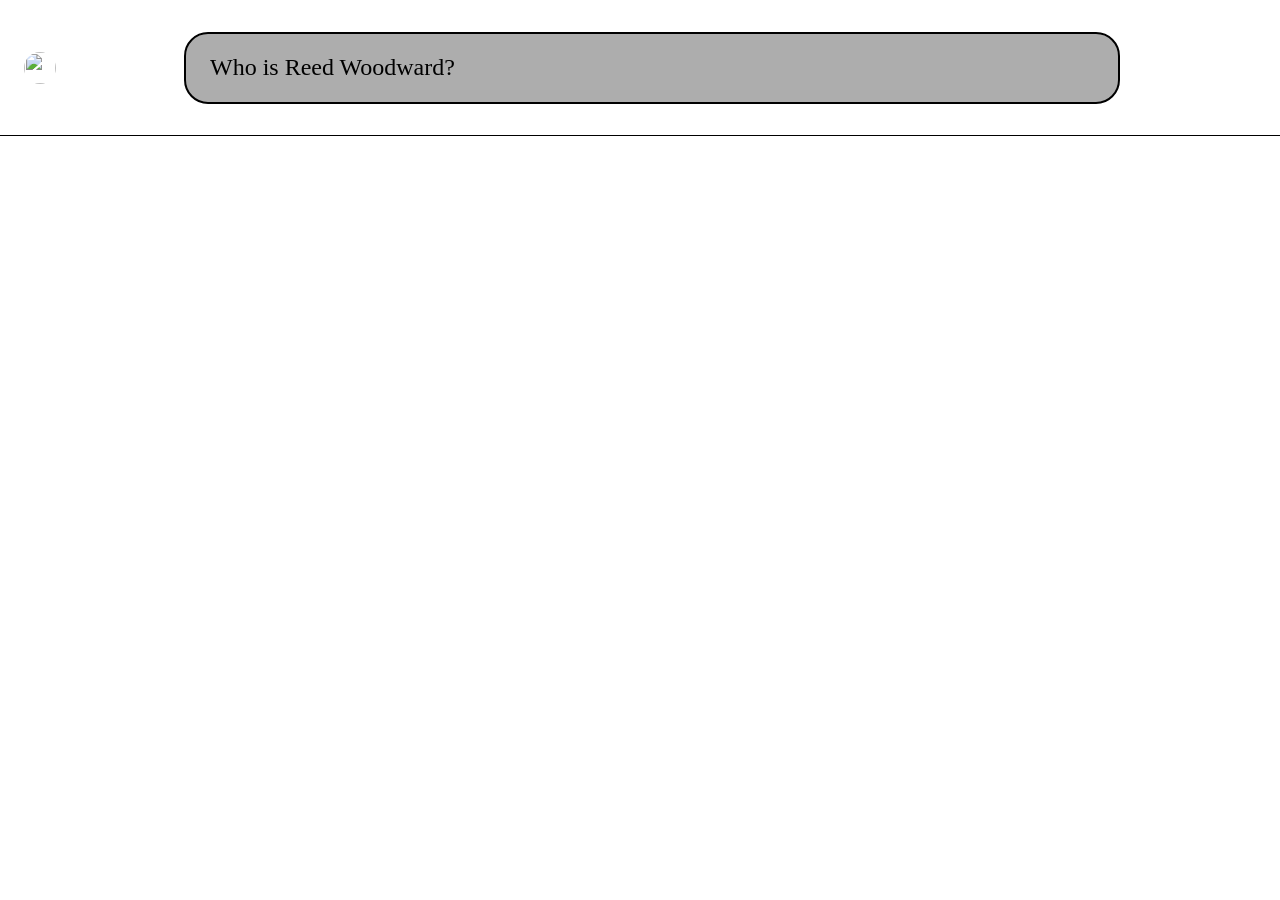
==== exer3/Exer3/search.html @ 56c7b3cb "created new search page and added functionality to go between pages and some ui responsivness with h" ====
<!DOCTYPE html>
<head>
    <Title>Excersise 3</Title>
    <link rel="stylesheet" href="styles.css">
</head>
<body>
    <div class="sHeader">
        <a style="display: flex; align-items: center;" href="index.html">
            <img src="/images/93634.png" class="backButton">
        </a>
        <div class="search" style="height: 8vh;">Who is Reed Woodward?</div>
    </div>
</body>
---- exer3/Exer3/styles.css ----
.flex {
    display: flex;
    flex-direction: column;
    height: 100vh;
    margin: 0;
    padding: 0;
}

.header {
    background-color: rgb(173, 173, 173);
    display: flex;
    flex-direction: row;
    margin-top: 0px;
    width: 100vw;
    height: 10vh;
    position: fixed;
    top: 0;
    left: 0;
}

.google {
    border-radius: 50%;
    width: 2em;
    height: 2em;
    margin: .5em;
    background-color: aliceblue;
    padding: .5em;
    display: flex;
    justify-content: flex-start;
}

.profile {
    border-radius: 50%;
    width: 2em;
    height: 2em;
    margin: .5em;
    background-color: aliceblue;
    padding: .5em;
    display: flex;
    margin-left: auto;
    
}

.container {
    display: flex;
    flex-direction: row;
    justify-content: end;
    margin-right: 1em;
    width: 100em;

}

.link {
    background-color: blue;
    padding: .5em;
    height: 1em;
    margin: 1em;
    width: 4em;
    display: flex;
    justify-content: center;
    margin-left: .4em;
    margin-right: .4em;
    color: white;
    text-decoration: underline;

}

.containerSearch {
    display: flex;
    flex-direction: column;
    justify-content: center;
    align-items: center;
    color: black;
    height: 100vh;
    width: 100vw;
    overflow: hidden;
}

.title {
    display: flex;
    align-content: center;
    font-size: 3rem;
    position: absolute;
    margin-bottom: 5em;
}

.containerS {
    display: flex;
    flex-direction: row;
}

.button {
    display: flex;
    flex: 1;
    height: 10vh;
    border-radius: 1.5rem;
    border: .1em solid;
    border-color: black;
    background-color: rgb(0, 140, 255);
    margin-left: 1em;
    font-size: 1.5rem;
    justify-content: center;
    align-items: center;
    text-decoration: underline;
    color: black;

    padding-left: 1em;
    padding-right: 1em;
    margin-right: 1em;

    transition: background-color 0.3s ease-in-out;
}

.button:hover {
    background-color: rgb(77, 175, 255);
}

.search {
    flex: 5;
    display: flex;
    align-content: center;
    justify-content: start;
    align-items: center;
    box-sizing: border-box;
    padding-left: 1em;
    font-size: 1.5rem;
    width: 80vw;
    height: 10vh;
    border-radius: 1.5rem;
    border: .1em solid;
    border-color: black;
    background-color: rgb(173, 173, 173);

    margin-left: 1em;
    
    overflow: hidden;
    white-space: nowrap;
    text-overflow: ellipsis;
    
}

.footer {
    position: absolute;
    bottom: 0;
    left: 0;
    right: 0;
    border-top: .1em solid;
    border-color: black;
    height: 10vh;
    display: flex;
    justify-content: center;
    align-items: center;
}

.body {
    margin: 0;
    padding: 0;
    width: 100%;
}

.sHeader {
    position: absolute;
    top: 0;
    left: 0;
    right: 0;

    border-bottom: .1em solid;
    border-color: black;
    height: 15vh;

    display: flex;
    justify-content: center;
    align-items: center;
    flex-direction: row;

    padding-left: 10em;
    padding-right: 10em;
}

.backButton {
    border-radius: 50%;
    width: 2em;
    height: 2em;
    margin: .5em;
   
    padding: .5em;
    display: flex;
    position: absolute;
    left:0;
    margin-left: 1em;
    transition: background-color 0.3s ease-in-out;
}

.backButton:hover {
    background-color: rgb(184, 184, 184);
}
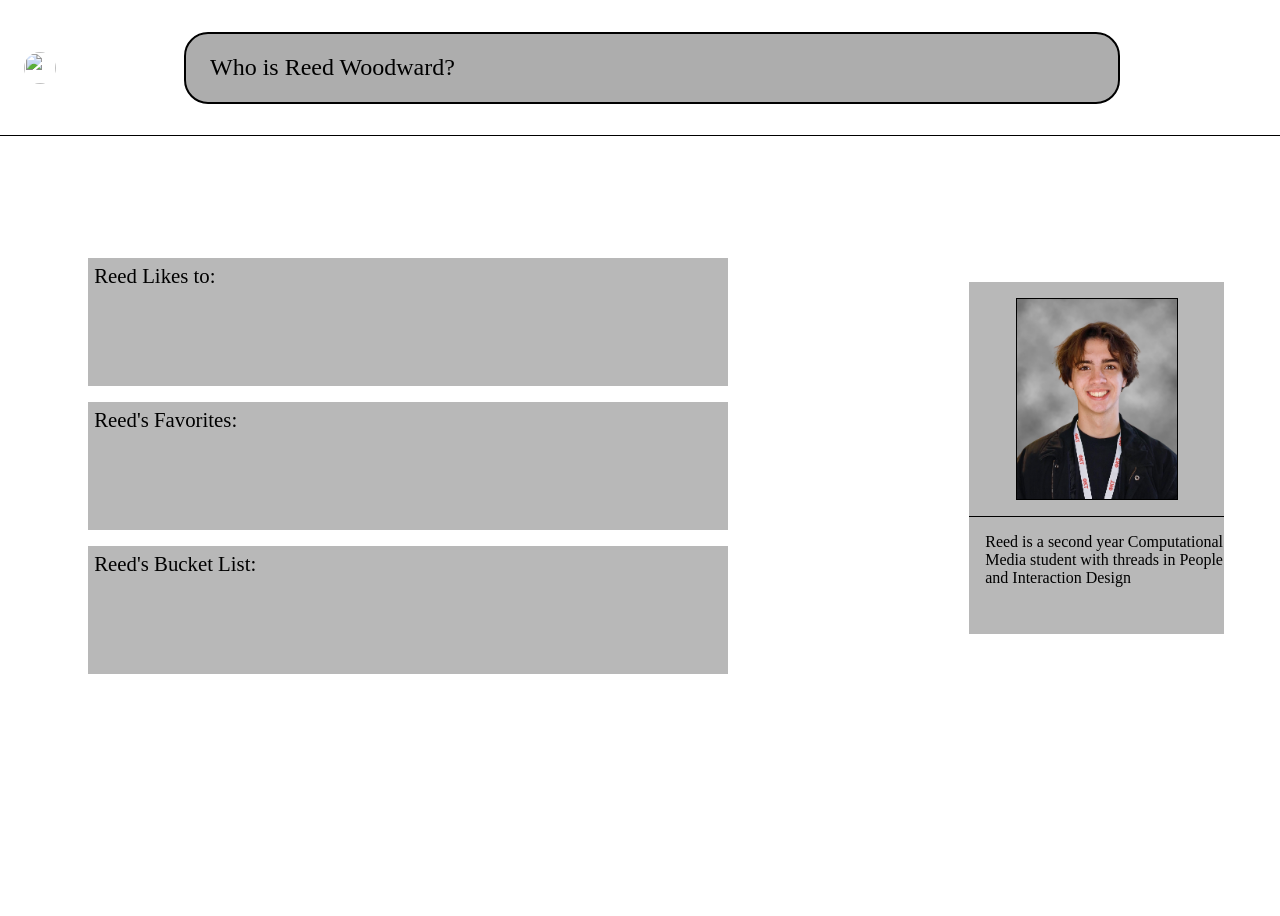
==== commit f29bd445: "added more to the search page" ====
--- a/exer3/Exer3/search.html
+++ b/exer3/Exer3/search.html
@@ -10,4 +10,27 @@
         </a>
         <div class="search" style="height: 8vh;">Who is Reed Woodward?</div>
     </div>
+    <div class="flexCon">
+        <div class="descContainer">
+            <div class="desc">
+                <header class="descHeader">
+                    Reed Likes to: 
+                </header>
+            </div>
+            <div class="desc">
+                <header class="descHeader">
+                    Reed's Favorites: 
+                </header>
+            </div>
+            <div class="desc">
+                <header class="descHeader">
+                    Reed's Bucket List: 
+                </header>
+            </div>
+        </div>
+        <div class="card">
+            <img src="images/Reed.JPG" class="profilePic">
+            <div class="cardDesc">Reed is a second year Computational Media student with threads in People and Interaction Design</div>
+        </div>
+    </div>
 </body>
--- a/exer3/Exer3/styles.css
+++ b/exer3/Exer3/styles.css
@@ -107,8 +107,6 @@
     padding-left: 1em;
     padding-right: 1em;
     margin-right: 1em;
-
-    transition: background-color 0.3s ease-in-out;
 }
 
 .button:hover {
@@ -188,9 +186,69 @@
     position: absolute;
     left:0;
     margin-left: 1em;
-    transition: background-color 0.3s ease-in-out;
 }
 
 .backButton:hover {
     background-color: rgb(184, 184, 184);
+}
+
+.flexCon {
+    display: flex;
+    justify-content: center;
+    align-items: center;
+    height: 100vh;
+}
+
+.descContainer {
+    display: flex;
+    flex-direction: column;
+    flex: 10;
+    margin-left: 2em;
+}
+
+.desc {
+    background-color: rgb(184, 184, 184);
+    width: 40em;
+    height: 8em;
+    margin-top: 1em;
+    margin-left: 3em;
+}
+
+.card {
+    background-color: rgb(184, 184, 184);
+    display: flex;
+    flex-direction: column;
+    justify-content: center;
+    flex: 3;
+    margin-right: 3em;
+    min-width: 15em;
+    height: 22em;
+    margin-left: 5em;
+}
+
+.descHeader {
+    position: relative;
+    top: .3em;
+    left: .3em;
+    font-size: 1.3rem;
+}
+
+.profilePic {
+    width: 10em;
+    height: auto !important;
+    align-self: center;;
+
+    margin-top: 1em;
+    margin-bottom: 1em;
+    border: .1em solid;
+    border-color: black;
+
+}
+
+.cardDesc {
+    border-top: .1em solid;
+    border-color: black;
+    flex-grow: 1;
+    padding-top: 1em;
+    padding-left: 1em;
 }
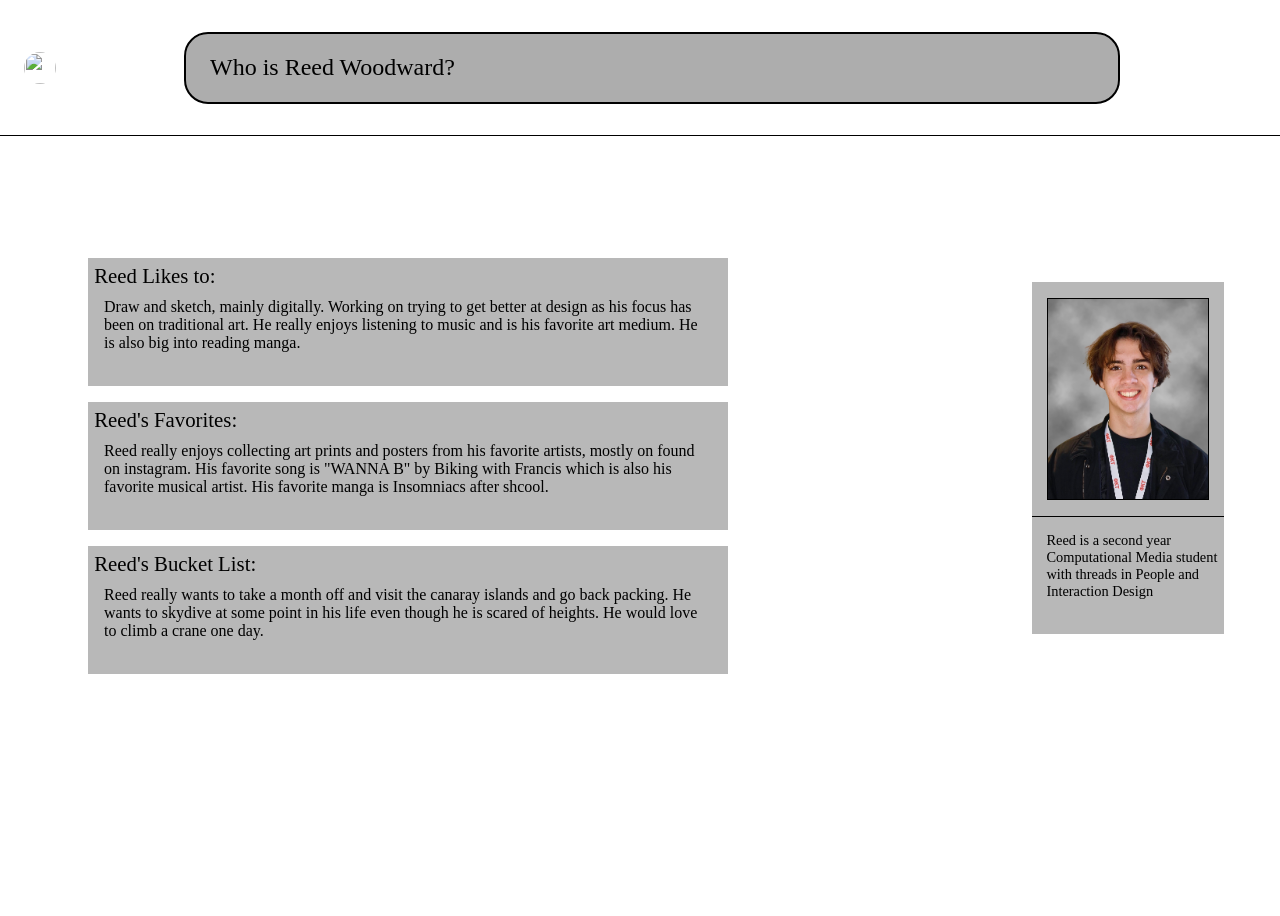
==== commit b1e2d303: "added descriptions" ====
--- a/exer3/Exer3/search.html
+++ b/exer3/Exer3/search.html
@@ -16,16 +16,19 @@
                 <header class="descHeader">
                     Reed Likes to: 
                 </header>
+                <p style="padding-left: 1em; padding-right: 1em">Draw and sketch, mainly digitally. Working on trying to get better at design as his focus has been on traditional art. He really enjoys listening to music and is his favorite art medium. He is also big into reading manga.</p>
             </div>
             <div class="desc">
                 <header class="descHeader">
                     Reed's Favorites: 
                 </header>
+                <p style="padding-left: 1em; padding-right: 1em">Reed really enjoys collecting art prints and posters from his favorite artists, mostly on found on instagram. His favorite song is "WANNA B" by Biking with Francis which is also his favorite musical artist. His favorite manga is Insomniacs after shcool.</p>
             </div>
             <div class="desc">
                 <header class="descHeader">
                     Reed's Bucket List: 
                 </header>
+                <p style="padding-left: 1em; padding-right: 1em">Reed really wants to take a month off and visit the canaray islands and go back packing. He wants to skydive at some point in his life even though he is scared of heights. He would love to climb a crane one day.</p>
             </div>
         </div>
         <div class="card">
--- a/exer3/Exer3/styles.css
+++ b/exer3/Exer3/styles.css
@@ -221,7 +221,8 @@
     justify-content: center;
     flex: 3;
     margin-right: 3em;
-    min-width: 15em;
+    min-width: 12em;
+    max-width: 12em;
     height: 22em;
     margin-left: 5em;
 }
@@ -248,6 +249,7 @@
 .cardDesc {
     border-top: .1em solid;
     border-color: black;
+    font-size: .9rem;
     flex-grow: 1;
     padding-top: 1em;
     padding-left: 1em;
